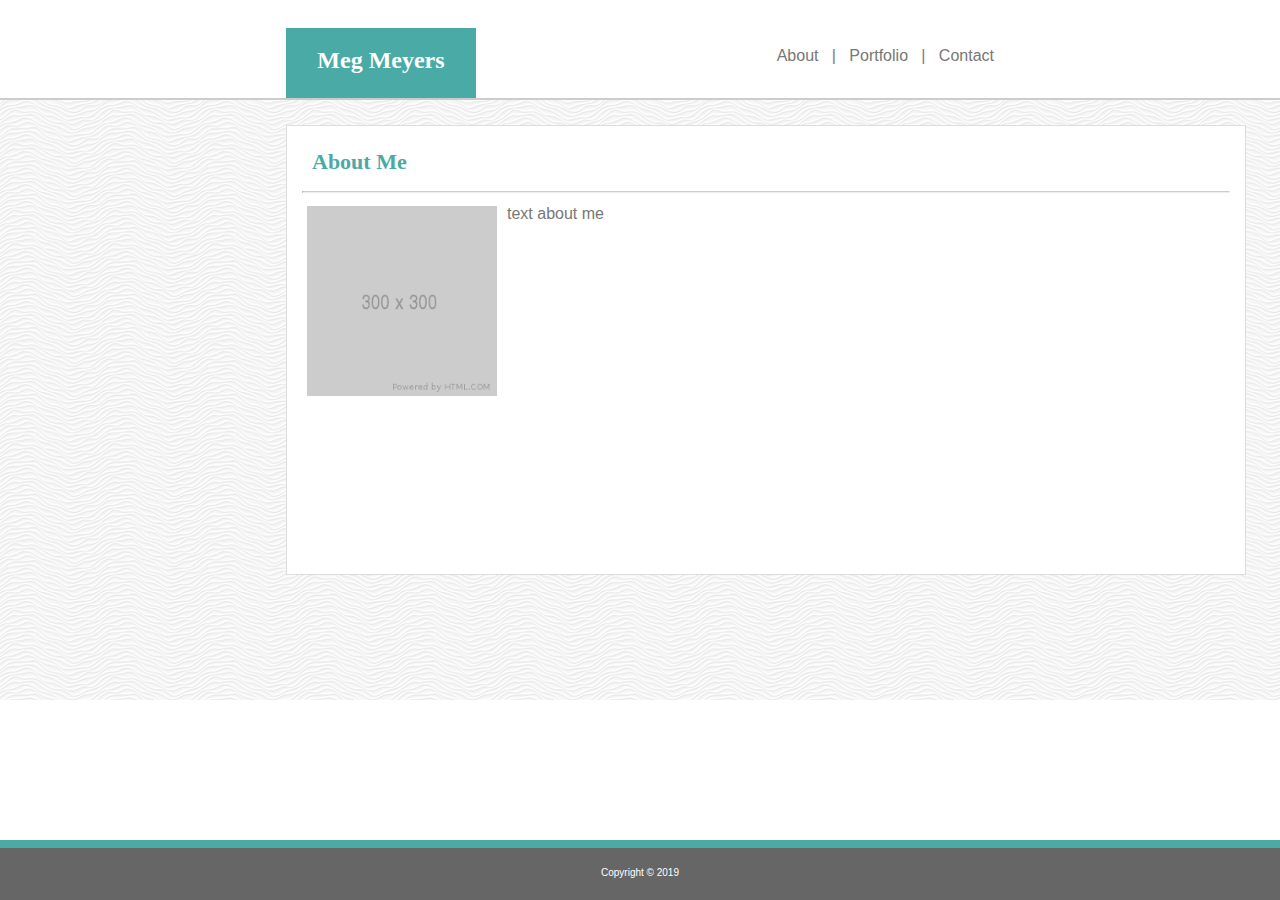
==== index.html @ 00e73de2 "init" ====
<!DOCTYPE html>
<html lang="en">

<head>
    <meta charset="UTF-8">
    <meta name="viewport" content="width=device-width, initial-scale=1.0">
    <meta http-equiv="X-UA-Compatible" content="ie=edge">
    <title>Basic Portfolio</title>
    <link rel="stylesheet" href="assets/css/reset.css">
    <link rel="stylesheet" href="assets/css/style.css">
</head>

<body>

    <header>
        <section id="name">
            <h1>Meg Meyers</h1>
        </section>
        <section id="nav">
            <p>
                <a href="index.html"> About</a> &nbsp; | &nbsp;
                <a href="portfolio.html"> Portfolio</a> &nbsp; | &nbsp;
                <a href="contact.html"> Contact</a>
            </p>
        </section>
    </header>
    <div class="main">
        <div class="content">
            <h2>About Me</h2>
            <hr>
            <img id="my-image" src="assets/images/placeholder.png" alt="me" height="200px" width="200px">
            <p class="text">
                text about me
            </p>
        </div>

    </div>

    <footer>
        <p id="copy-text">
            Copyright &copy 2019
        </p>
    </footer>




</body>

</html>
---- assets/css/style.css ----
* {
    box-sizing: border-box;
}

body {
    font-family: Arial, Helvetica, sans-serif;
    color: #777777;
}

header {   
    background-color: #ffffff;
    width: 100%;
    height: 100px;
    border-bottom: #cccccc solid 2px;
}

h1 {
    font-weight: bold;
    font-size: 24px;
    font-family: Georgia, 'Times New Roman', Times, serif;
}

h2 {
    color:  #4aaaa5;
    font-size: 22px;
    padding: 10px;
    font-weight: bold;
    font-family: Georgia, 'Times New Roman', Times, serif
}

#name {
    float: left;
    color: white;
    background-color: #4aaaa5;
    height: 70px;
    width: 190px;
    padding: 20px;
    margin-top: 28px;
    margin-left: 286px;  
    text-align: center;    
}

#nav {
    float: right;
    margin-top: 48px;
    margin-right: 286px;
}

.main{
    float: left;
    background-image: url("../images/white-waves.png");
    background-repeat: repeat;
    width: 100%;
    height: 600px;
}

.content {    
    width: 960px;
    height: 450px;
    margin: 25px 286px;
    overflow: auto;
    background-color: #ffffff;
    padding: 15px;
    border: #dddddd solid 1px;
    
}

.text {
    float: left;
    padding: 5px;
   
}

#my-image{
    float: left;
    padding: 5px;
}

hr {
    border-top: #cccccc solid 1px;
}

footer{
    position: fixed;
    left: 0;
    bottom: 0;
    width: 100%;
    height: 60px;
    background-color: #666666;
    color: #ffffff;
    text-align: center;
    padding: 10;
    border-top:  #4aaaa5 solid 8px;
}

#copy-text {
    padding: 20px;
    font-size: 10px;
}

input[type=text], [type=email]{
    width: 100%;
    margin-bottom: 10px;
}

input[type=submit] {
    background-color:#4aaaa5;
    border: none;
    color: #ffffff;
    width: 70px;
}

#message input{
    height: 180px;
}

form {
    padding: 10px 0;
    line-height: 20px;
}

a:link {
    color: #777777;
    text-decoration: none;
}

a:visited {
    color: rgb(153, 152, 152);
    text-decoration: none;
}

a:hover {
    text-decoration: underline;
}

.portfolio-images {
    margin: 10px 10px 10px 0;
    
}
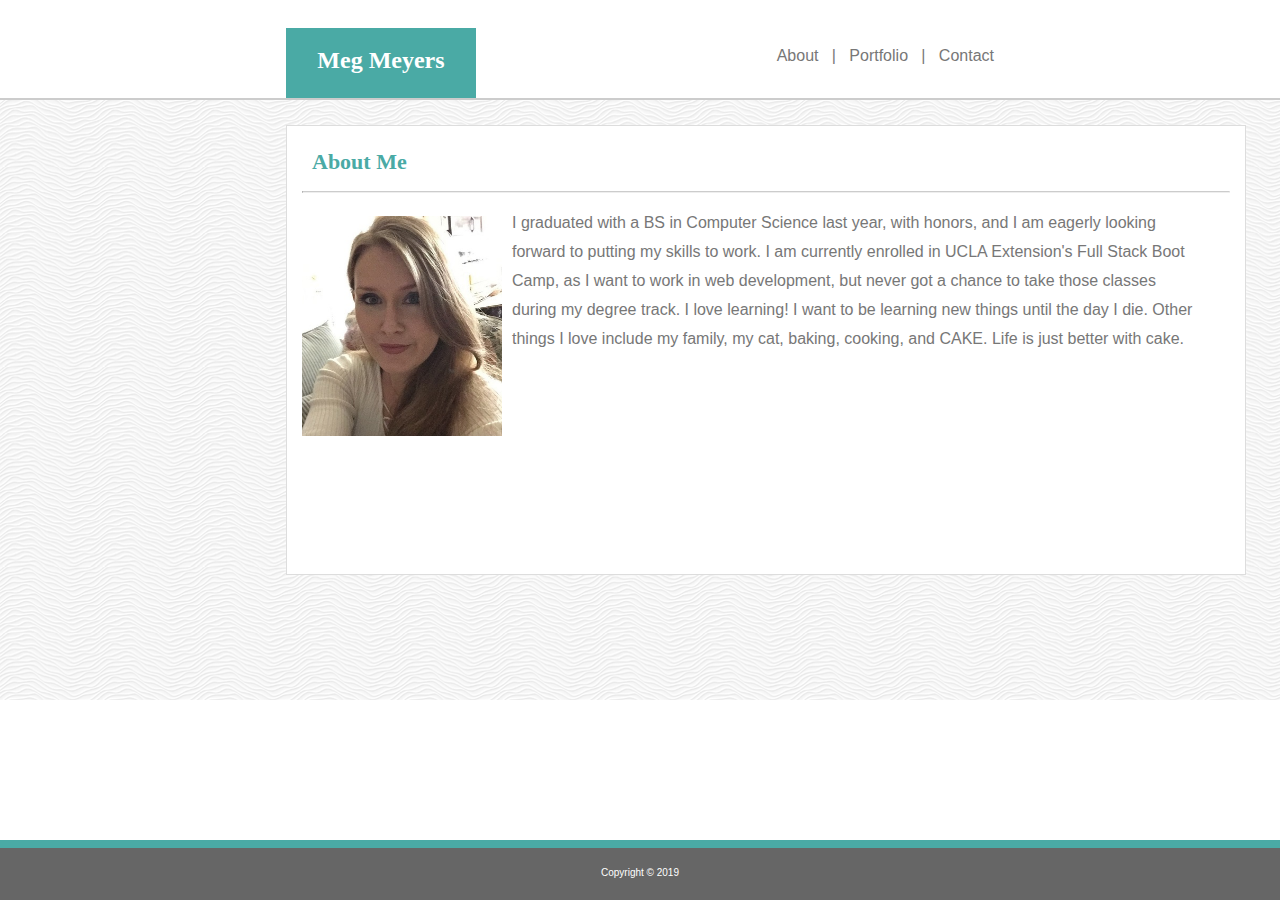
==== commit 9753e652: "pic and text" ====
--- a/index.html
+++ b/index.html
@@ -28,9 +28,12 @@
         <div class="content">
             <h2>About Me</h2>
             <hr>
-            <img id="my-image" src="assets/images/placeholder.png" alt="me" height="200px" width="200px">
+            <img id="my-image" src="assets/images/me.jpg" alt="me" height="220px" width="200px">
             <p class="text">
-                text about me
+                I graduated with a BS in Computer Science last year, with honors, and I am eagerly looking forward to putting my skills to work.
+                I am currently enrolled in UCLA Extension's Full Stack Boot Camp, as I want to work in web development, but never got a chance to take
+                those classes during my degree track. I love learning! I want to be learning new things until the day I die. Other things I love include
+                my family, my cat, baking, cooking, and CAKE. Life is just better with cake. 
             </p>
         </div>
 
--- a/assets/css/style.css
+++ b/assets/css/style.css
@@ -65,15 +65,17 @@
     
 }
 
-.text {
-    float: left;
-    padding: 5px;
+.text { 
+    margin-top: 15px;
+    line-height: 29px;
+    padding-right: 30px;
    
 }
 
 #my-image{
     float: left;
-    padding: 5px;
+    margin-top: 15px;
+    margin-right: 10px;
 }
 
 hr {
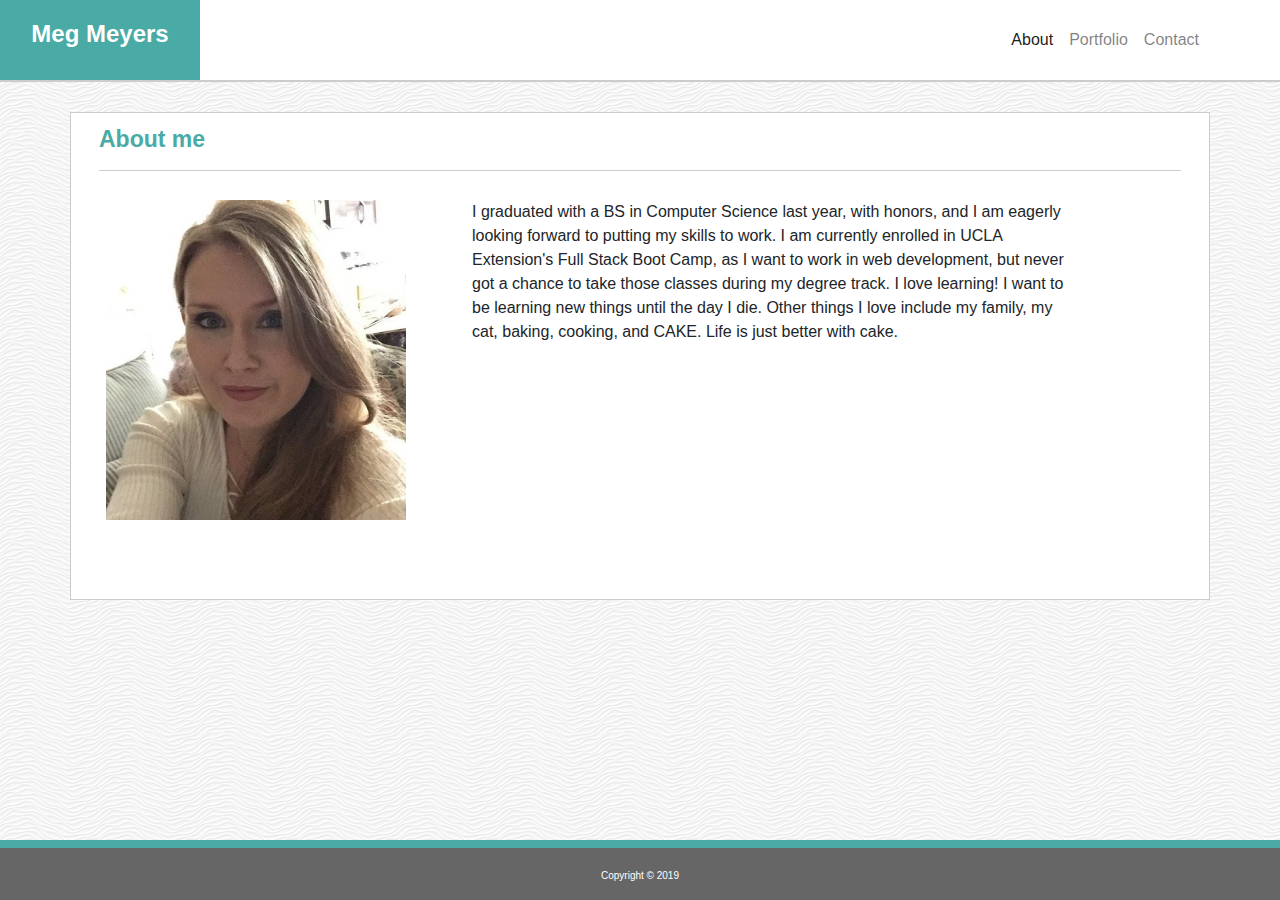
==== commit 3f18cc6e: "bootstrap version" ====
--- a/index.html
+++ b/index.html
@@ -5,48 +5,78 @@
     <meta charset="UTF-8">
     <meta name="viewport" content="width=device-width, initial-scale=1.0">
     <meta http-equiv="X-UA-Compatible" content="ie=edge">
-    <title>Basic Portfolio</title>
-    <link rel="stylesheet" href="assets/css/reset.css">
+    <title>Meg Meyers</title>
+    <link rel="stylesheet" href="https://stackpath.bootstrapcdn.com/bootstrap/4.3.1/css/bootstrap.min.css"
+        integrity="sha384-ggOyR0iXCbMQv3Xipma34MD+dH/1fQ784/j6cY/iJTQUOhcWr7x9JvoRxT2MZw1T" crossorigin="anonymous">
     <link rel="stylesheet" href="assets/css/style.css">
+
 </head>
 
 <body>
+    <nav class="navbar navbar-expand-lg navbar-light nav-style">
+        <span class="navbar-text" id="name">
+            <h1>Meg Meyers</h1>
+        </span>
+        <button class="navbar-toggler" type="button" data-toggle="collapse" data-target="#navbarNav"
+            aria-controls="navbarNav" aria-expanded="false" aria-label="Toggle navigation">
+            <span class="navbar-toggler-icon"></span>
+        </button>
+        <div class="collapse navbar-collapse" id="navbarNav">
+            <ul class="navbar-nav ml-auto links text-right">
+                <li class="nav-item active">
+                    <a class="nav-link" href="index.html">About <span class="sr-only">(current)</span></a>
+                </li>
+                <li class="nav-item">
+                    <a class="nav-link" href="portfolio.html">Portfolio</a>
+                </li>
+                <li class="nav-item">
+                    <a class="nav-link" href="contact.html">Contact</a>
+                </li>
 
-    <header>
-        <section id="name">
-            <h1>Meg Meyers</h1>
-        </section>
-        <section id="nav">
-            <p>
-                <a href="index.html"> About</a> &nbsp; | &nbsp;
-                <a href="portfolio.html"> Portfolio</a> &nbsp; | &nbsp;
-                <a href="contact.html"> Contact</a>
-            </p>
-        </section>
-    </header>
-    <div class="main">
-        <div class="content">
-            <h2>About Me</h2>
-            <hr>
-            <img id="my-image" src="assets/images/me.jpg" alt="me" height="220px" width="200px">
-            <p class="text">
-                I graduated with a BS in Computer Science last year, with honors, and I am eagerly looking forward to putting my skills to work.
-                I am currently enrolled in UCLA Extension's Full Stack Boot Camp, as I want to work in web development, but never got a chance to take
-                those classes during my degree track. I love learning! I want to be learning new things until the day I die. Other things I love include
-                my family, my cat, baking, cooking, and CAKE. Life is just better with cake. 
-            </p>
+            </ul>
         </div>
+    </nav>
 
+    <div class="container c">
+        <div class="row row-style-top">
+            <div class="col-sm-12">
+                <h2>About me</h2>
+                <hr />
+            </div>
+        </div>
+        <div class="row row-style-main">
+            <div class="col-sm-4">
+                <img id="my-image" src="assets/images/me.jpg" alt="me" height="320px" width="300px">
+            </div>
+            <div class="col-sm-7">
+                <p> I graduated with a BS in Computer Science last year, with honors, and I am eagerly looking
+                    forward to putting my skills to work.
+                    I am currently enrolled in UCLA Extension's Full Stack Boot Camp, as I want to work in web
+                    development, but never got a chance to take
+                    those classes during my degree track. I love learning! I want to be learning new things until
+                    the day I die. Other things I love include
+                    my family, my cat, baking, cooking, and CAKE. Life is just better with cake.
+                </p>
+            </div>
+        </div>
     </div>
 
+
     <footer>
-        <p id="copy-text">
+        <p>
             Copyright &copy 2019
         </p>
     </footer>
 
-
-
+    <script src="https://code.jquery.com/jquery-3.3.1.slim.min.js"
+        integrity="sha384-q8i/X+965DzO0rT7abK41JStQIAqVgRVzpbzo5smXKp4YfRvH+8abtTE1Pi6jizo"
+        crossorigin="anonymous"></script>
+    <script src="https://cdnjs.cloudflare.com/ajax/libs/popper.js/1.14.7/umd/popper.min.js"
+        integrity="sha384-UO2eT0CpHqdSJQ6hJty5KVphtPhzWj9WO1clHTMGa3JDZwrnQq4sF86dIHNDz0W1"
+        crossorigin="anonymous"></script>
+    <script src="https://stackpath.bootstrapcdn.com/bootstrap/4.3.1/js/bootstrap.min.js"
+        integrity="sha384-JjSmVgyd0p3pXB1rRibZUAYoIIy6OrQ6VrjIEaFf/nJGzIxFDsf4x0xIM+B07jRM"
+        crossorigin="anonymous"></script>
 
 </body>
 
--- a/assets/css/style.css
+++ b/assets/css/style.css
@@ -1,141 +1,98 @@
-* {
-    box-sizing: border-box;
+html {
+    position: relative;
+    min-height: 100%;
 }
 
-body {
-    font-family: Arial, Helvetica, sans-serif;
-    color: #777777;
+body{
+    background-image: url(../images/white-waves.png);
 }
 
-header {   
+.nav-style {
+    padding: 0px 20px 0px 0px;
     background-color: #ffffff;
-    width: 100%;
-    height: 100px;
     border-bottom: #cccccc solid 2px;
 }
 
+h1, h2 {
+    font-weight: bold;
+}
 h1 {
-    font-weight: bold;
     font-size: 24px;
-    font-family: Georgia, 'Times New Roman', Times, serif;
+    
 }
 
 h2 {
-    color:  #4aaaa5;
-    font-size: 22px;
-    padding: 10px;
-    font-weight: bold;
-    font-family: Georgia, 'Times New Roman', Times, serif
-}
-
-#name {
-    float: left;
-    color: white;
-    background-color: #4aaaa5;
-    height: 70px;
-    width: 190px;
-    padding: 20px;
-    margin-top: 28px;
-    margin-left: 286px;  
-    text-align: center;    
-}
-
-#nav {
-    float: right;
-    margin-top: 48px;
-    margin-right: 286px;
-}
-
-.main{
-    float: left;
-    background-image: url("../images/white-waves.png");
-    background-repeat: repeat;
-    width: 100%;
-    height: 600px;
-}
-
-.content {    
-    width: 960px;
-    height: 450px;
-    margin: 25px 286px;
-    overflow: auto;
-    background-color: #ffffff;
-    padding: 15px;
-    border: #dddddd solid 1px;
-    
-}
-
-.text { 
-    margin-top: 15px;
-    line-height: 29px;
-    padding-right: 30px;
-   
-}
-
-#my-image{
-    float: left;
-    margin-top: 15px;
-    margin-right: 10px;
+    font-size: 23px;
+    color: #4aaaa5;
 }
 
 hr {
     border-top: #cccccc solid 1px;
 }
 
-footer{
+#name {
+    color: white;
+    background-color: #4aaaa5;
+    height: 80px;
+    width: 200px;
+    padding: 20px;
+    text-align: center;  
+}
+
+.links {
+    padding-left: 15px;
+    margin-right: 5%;
+}
+
+.c {
+    margin-bottom: 75px;
+}
+
+.row-style-top, .row-style-main {
+    border-right:#ccc solid 1px;
+    border-left: #ccc solid 1px;
+    background-color: white;
+}
+
+.row-style-top {
+    border-top: #ccc solid 1px;
+    margin-top: 30px;
+    padding: 13px;
+    
+}
+
+.row-style-main {  
+    border-bottom: #cccccc solid 1px;
+    min-height: 400px;
+    padding: 0px 20px;
+    
+
+}
+
+/* TODO sticky footer from BS not working, try to fix */
+footer {   
     position: fixed;
-    left: 0;
     bottom: 0;
     width: 100%;
-    height: 60px;
+    height: 60px;    
     background-color: #666666;
     color: #ffffff;
     text-align: center;
-    padding: 10;
     border-top:  #4aaaa5 solid 8px;
 }
 
-#copy-text {
+footer p {
     padding: 20px;
     font-size: 10px;
 }
 
-input[type=text], [type=email]{
-    width: 100%;
-    margin-bottom: 10px;
+.pad {
+    padding-bottom: 15px;
 }
 
-input[type=submit] {
+.input-style[type=submit] {
     background-color:#4aaaa5;
     border: none;
     color: #ffffff;
-    width: 70px;
-}
-
-#message input{
-    height: 180px;
-}
-
-form {
-    padding: 10px 0;
-    line-height: 20px;
-}
-
-a:link {
-    color: #777777;
-    text-decoration: none;
-}
-
-a:visited {
-    color: rgb(153, 152, 152);
-    text-decoration: none;
-}
-
-a:hover {
-    text-decoration: underline;
-}
-
-.portfolio-images {
-    margin: 10px 10px 10px 0;
     
 }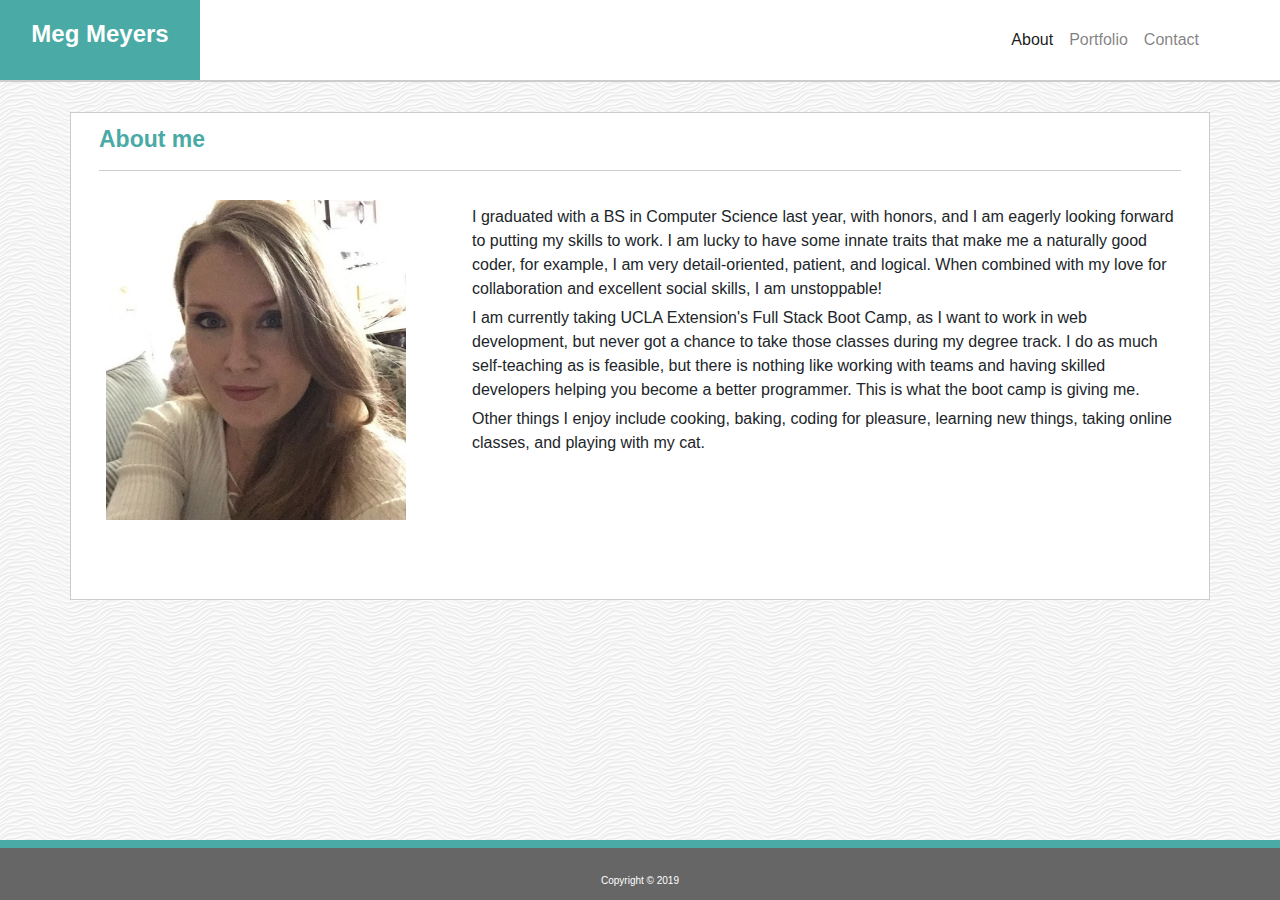
==== commit 544f51da: "changed contact page, added resume pdf, tweaked bootstrap for better responsivness" ====
--- a/index.html
+++ b/index.html
@@ -45,17 +45,24 @@
             </div>
         </div>
         <div class="row row-style-main">
-            <div class="col-sm-4">
+            <div class="col-lg-4">
                 <img id="my-image" src="assets/images/me.jpg" alt="me" height="320px" width="300px">
             </div>
-            <div class="col-sm-7">
+            <div class="col-lg-8">
                 <p> I graduated with a BS in Computer Science last year, with honors, and I am eagerly looking
-                    forward to putting my skills to work.
-                    I am currently enrolled in UCLA Extension's Full Stack Boot Camp, as I want to work in web
-                    development, but never got a chance to take
-                    those classes during my degree track. I love learning! I want to be learning new things until
-                    the day I die. Other things I love include
-                    my family, my cat, baking, cooking, and CAKE. Life is just better with cake.
+                    forward to putting my skills to work. I am lucky to have some innate traits that make me a 
+                    naturally good coder, for example, I am very detail-oriented, patient, and logical. When 
+                    combined with my love for collaboration and excellent social skills, I am unstoppable!
+                </p>
+                <p></p>
+                    I am currently taking UCLA Extension's Full Stack Boot Camp, as I want to work in web
+                    development, but never got a chance to take those classes during my degree track. I do as much
+                    self-teaching as is feasible, but there is nothing like working with teams and having skilled
+                    developers helping you become a better programmer. This is what the boot camp is giving me. 
+                </p>
+                <p>
+                    Other things I enjoy include cooking, baking, coding for pleasure, learning new things, taking 
+                    online classes, and playing with my cat. 
                 </p>
             </div>
         </div>
--- a/assets/css/style.css
+++ b/assets/css/style.css
@@ -5,6 +5,15 @@
 
 body{
     background-image: url(../images/white-waves.png);
+}
+
+a {
+    color: darkslategray
+}
+
+p {
+    margin-bottom: 0px;
+    margin-top: 5px;
 }
 
 .nav-style {
@@ -16,14 +25,14 @@
 h1, h2 {
     font-weight: bold;
 }
+
 h1 {
-    font-size: 24px;
-    
+    font-size: 24px;    
 }
 
 h2 {
     font-size: 23px;
-    color: #4aaaa5;
+    color: #4aaaa5;  
 }
 
 hr {
@@ -48,7 +57,7 @@
     margin-bottom: 75px;
 }
 
-.row-style-top, .row-style-main {
+.row-style-top, .row-style-main, .row-style-port, .row-style-port-bottom {
     border-right:#ccc solid 1px;
     border-left: #ccc solid 1px;
     background-color: white;
@@ -69,6 +78,16 @@
 
 }
 
+.row-style-port, .row-style-port-bottom {
+    min-height: 200px;
+    padding: 0px 20px;
+    
+}
+
+.row-style-port-bottom {
+    border-bottom: #cccccc solid 1px;
+}
+
 /* TODO sticky footer from BS not working, try to fix */
 footer {   
     position: fixed;
@@ -81,18 +100,17 @@
     border-top:  #4aaaa5 solid 8px;
 }
 
-footer p {
+footer {
     padding: 20px;
     font-size: 10px;
 }
 
 .pad {
-    padding-bottom: 15px;
+    padding-bottom: 20px;
+    text-align: center;
 }
 
-.input-style[type=submit] {
-    background-color:#4aaaa5;
-    border: none;
-    color: #ffffff;
-    
-}+#contact-links {
+
+}
+
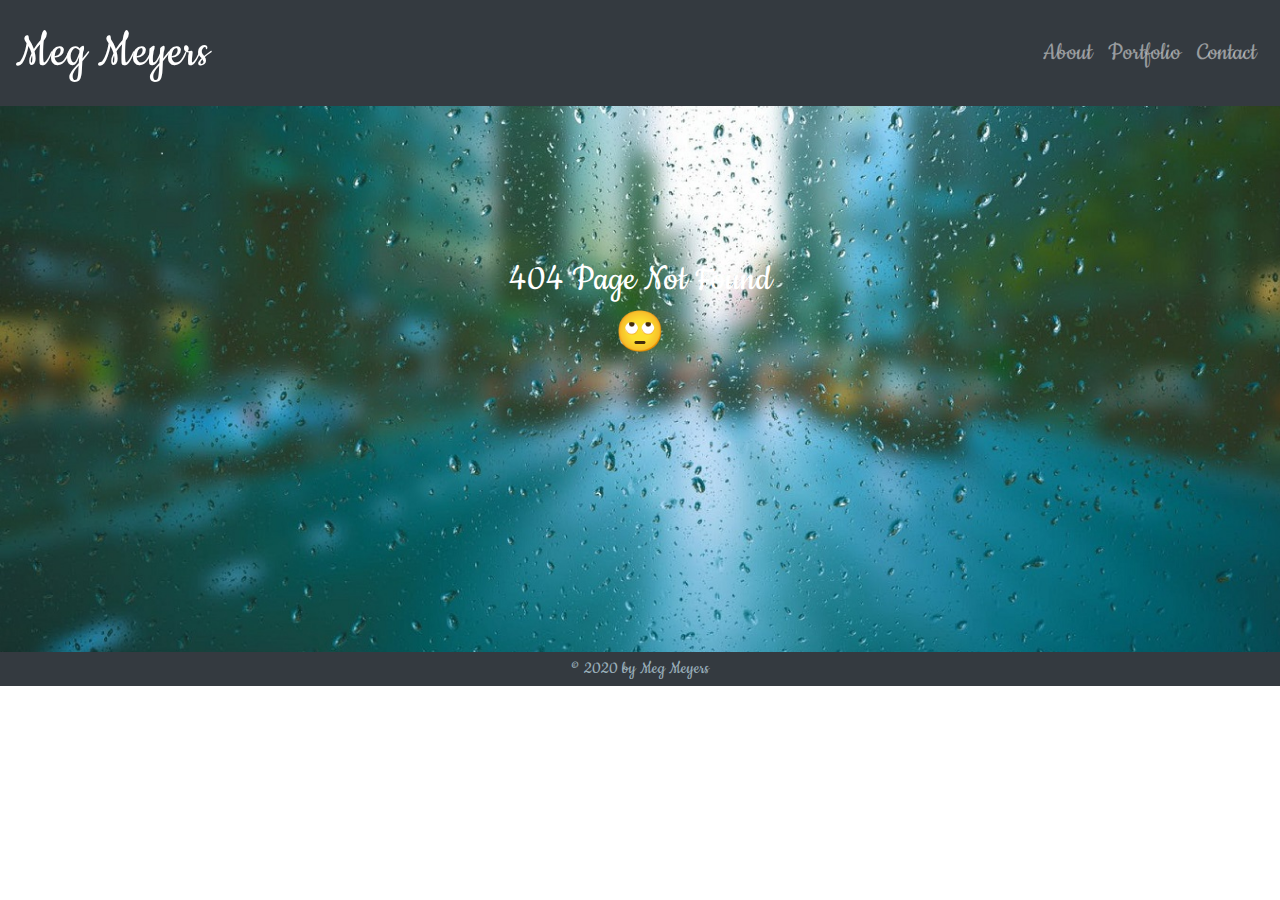
==== commit 4fa856a2: "Updates" ====
--- a/index.html
+++ b/index.html
@@ -1,90 +1 @@
-<!DOCTYPE html>
-<html lang="en">
-
-<head>
-    <meta charset="UTF-8">
-    <meta name="viewport" content="width=device-width, initial-scale=1.0">
-    <meta http-equiv="X-UA-Compatible" content="ie=edge">
-    <title>Meg Meyers</title>
-    <link rel="stylesheet" href="https://stackpath.bootstrapcdn.com/bootstrap/4.3.1/css/bootstrap.min.css"
-        integrity="sha384-ggOyR0iXCbMQv3Xipma34MD+dH/1fQ784/j6cY/iJTQUOhcWr7x9JvoRxT2MZw1T" crossorigin="anonymous">
-    <link rel="stylesheet" href="assets/css/style.css">
-
-</head>
-
-<body>
-    <nav class="navbar navbar-expand-lg navbar-light nav-style">
-        <span class="navbar-text" id="name">
-            <h1>Meg Meyers</h1>
-        </span>
-        <button class="navbar-toggler" type="button" data-toggle="collapse" data-target="#navbarNav"
-            aria-controls="navbarNav" aria-expanded="false" aria-label="Toggle navigation">
-            <span class="navbar-toggler-icon"></span>
-        </button>
-        <div class="collapse navbar-collapse" id="navbarNav">
-            <ul class="navbar-nav ml-auto links text-right">
-                <li class="nav-item active">
-                    <a class="nav-link" href="index.html">About <span class="sr-only">(current)</span></a>
-                </li>
-                <li class="nav-item">
-                    <a class="nav-link" href="portfolio.html">Portfolio</a>
-                </li>
-                <li class="nav-item">
-                    <a class="nav-link" href="contact.html">Contact</a>
-                </li>
-
-            </ul>
-        </div>
-    </nav>
-
-    <div class="container c">
-        <div class="row row-style-top">
-            <div class="col-sm-12">
-                <h2>About me</h2>
-                <hr />
-            </div>
-        </div>
-        <div class="row row-style-main">
-            <div class="col-lg-4">
-                <img id="my-image" src="assets/images/me.jpg" alt="me" height="320px" width="300px">
-            </div>
-            <div class="col-lg-8">
-                <p> I graduated with a BS in Computer Science last year, with honors, and I am eagerly looking
-                    forward to putting my skills to work. I am lucky to have some innate traits that make me a 
-                    naturally good coder, for example, I am very detail-oriented, patient, and logical. When 
-                    combined with my love for collaboration and excellent social skills, I am unstoppable!
-                </p>
-                <p></p>
-                    I am currently taking UCLA Extension's Full Stack Boot Camp, as I want to work in web
-                    development, but never got a chance to take those classes during my degree track. I do as much
-                    self-teaching as is feasible, but there is nothing like working with teams and having skilled
-                    developers helping you become a better programmer. This is what the boot camp is giving me. 
-                </p>
-                <p>
-                    Other things I enjoy include cooking, baking, coding for pleasure, learning new things, taking 
-                    online classes, and playing with my cat. 
-                </p>
-            </div>
-        </div>
-    </div>
-
-
-    <footer>
-        <p>
-            Copyright &copy 2019
-        </p>
-    </footer>
-
-    <script src="https://code.jquery.com/jquery-3.3.1.slim.min.js"
-        integrity="sha384-q8i/X+965DzO0rT7abK41JStQIAqVgRVzpbzo5smXKp4YfRvH+8abtTE1Pi6jizo"
-        crossorigin="anonymous"></script>
-    <script src="https://cdnjs.cloudflare.com/ajax/libs/popper.js/1.14.7/umd/popper.min.js"
-        integrity="sha384-UO2eT0CpHqdSJQ6hJty5KVphtPhzWj9WO1clHTMGa3JDZwrnQq4sF86dIHNDz0W1"
-        crossorigin="anonymous"></script>
-    <script src="https://stackpath.bootstrapcdn.com/bootstrap/4.3.1/js/bootstrap.min.js"
-        integrity="sha384-JjSmVgyd0p3pXB1rRibZUAYoIIy6OrQ6VrjIEaFf/nJGzIxFDsf4x0xIM+B07jRM"
-        crossorigin="anonymous"></script>
-
-</body>
-
-</html>+<!doctype html><html lang="en"><head><meta charset="utf-8"/><meta name="viewport" content="width=device-width,initial-scale=1"/><meta name="theme-color" content="#000000"/><meta name="description" content="Web site created using create-react-app"/><link rel="stylesheet" href="https://maxcdn.bootstrapcdn.com/bootstrap/4.0.0/css/bootstrap.min.css" integrity="sha384-Gn5384xqQ1aoWXA+058RXPxPg6fy4IWvTNh0E263XmFcJlSAwiGgFAW/dAiS6JXm" crossorigin="anonymous"/><link rel="stylesheet" href="https://stackpath.bootstrapcdn.com/font-awesome/4.7.0/css/font-awesome.min.css"/><link rel="manifest" href="/manifest.json"/><title>Meg Meyers Portfolio</title><link href="/static/css/main.f7fadd30.chunk.css" rel="stylesheet"></head><body><noscript>You need to enable JavaScript to run this app.</noscript><div id="root"></div><script>!function(e){function r(r){for(var n,l,f=r[0],i=r[1],a=r[2],c=0,s=[];c<f.length;c++)l=f[c],Object.prototype.hasOwnProperty.call(o,l)&&o[l]&&s.push(o[l][0]),o[l]=0;for(n in i)Object.prototype.hasOwnProperty.call(i,n)&&(e[n]=i[n]);for(p&&p(r);s.length;)s.shift()();return u.push.apply(u,a||[]),t()}function t(){for(var e,r=0;r<u.length;r++){for(var t=u[r],n=!0,f=1;f<t.length;f++){var i=t[f];0!==o[i]&&(n=!1)}n&&(u.splice(r--,1),e=l(l.s=t[0]))}return e}var n={},o={1:0},u=[];function l(r){if(n[r])return n[r].exports;var t=n[r]={i:r,l:!1,exports:{}};return e[r].call(t.exports,t,t.exports,l),t.l=!0,t.exports}l.m=e,l.c=n,l.d=function(e,r,t){l.o(e,r)||Object.defineProperty(e,r,{enumerable:!0,get:t})},l.r=function(e){"undefined"!=typeof Symbol&&Symbol.toStringTag&&Object.defineProperty(e,Symbol.toStringTag,{value:"Module"}),Object.defineProperty(e,"__esModule",{value:!0})},l.t=function(e,r){if(1&r&&(e=l(e)),8&r)return e;if(4&r&&"object"==typeof e&&e&&e.__esModule)return e;var t=Object.create(null);if(l.r(t),Object.defineProperty(t,"default",{enumerable:!0,value:e}),2&r&&"string"!=typeof e)for(var n in e)l.d(t,n,function(r){return e[r]}.bind(null,n));return t},l.n=function(e){var r=e&&e.__esModule?function(){return e.default}:function(){return e};return l.d(r,"a",r),r},l.o=function(e,r){return Object.prototype.hasOwnProperty.call(e,r)},l.p="/";var f=this.webpackJsonpreact_portfolio=this.webpackJsonpreact_portfolio||[],i=f.push.bind(f);f.push=r,f=f.slice();for(var a=0;a<f.length;a++)r(f[a]);var p=i;t()}([])</script><script src="/static/js/2.af4013bd.chunk.js"></script><script src="/static/js/main.6a0b05e8.chunk.js"></script></body></html>--- a/static/css/main.f7fadd30.chunk.css
+++ b/static/css/main.f7fadd30.chunk.css
@@ -0,0 +1,2 @@
+@import url(https://fonts.googleapis.com/css?family=Cookie&display=swap);body{margin:0;font-family:-apple-system,BlinkMacSystemFont,"Segoe UI","Roboto","Oxygen","Ubuntu","Cantarell","Fira Sans","Droid Sans","Helvetica Neue",sans-serif;-webkit-font-smoothing:antialiased;-moz-osx-font-smoothing:grayscale}code{font-family:source-code-pro,Menlo,Monaco,Consolas,"Courier New",monospace}body{background-image:url(/static/media/bg.1e09a831.jpeg);background-repeat:no-repeat;background-size:cover;font-family:"Cookie",cursive}.navcss{font-size:40pt}.navcss_2{font-size:20pt}.footer{min-height:50px;position:relative}.footer span{position:absolute;text-align:center;font-size:14pt;bottom:0;left:0;right:0;padding:3px;background:#343a40;color:#99aeba}
+/*# sourceMappingURL=main.f7fadd30.chunk.css.map */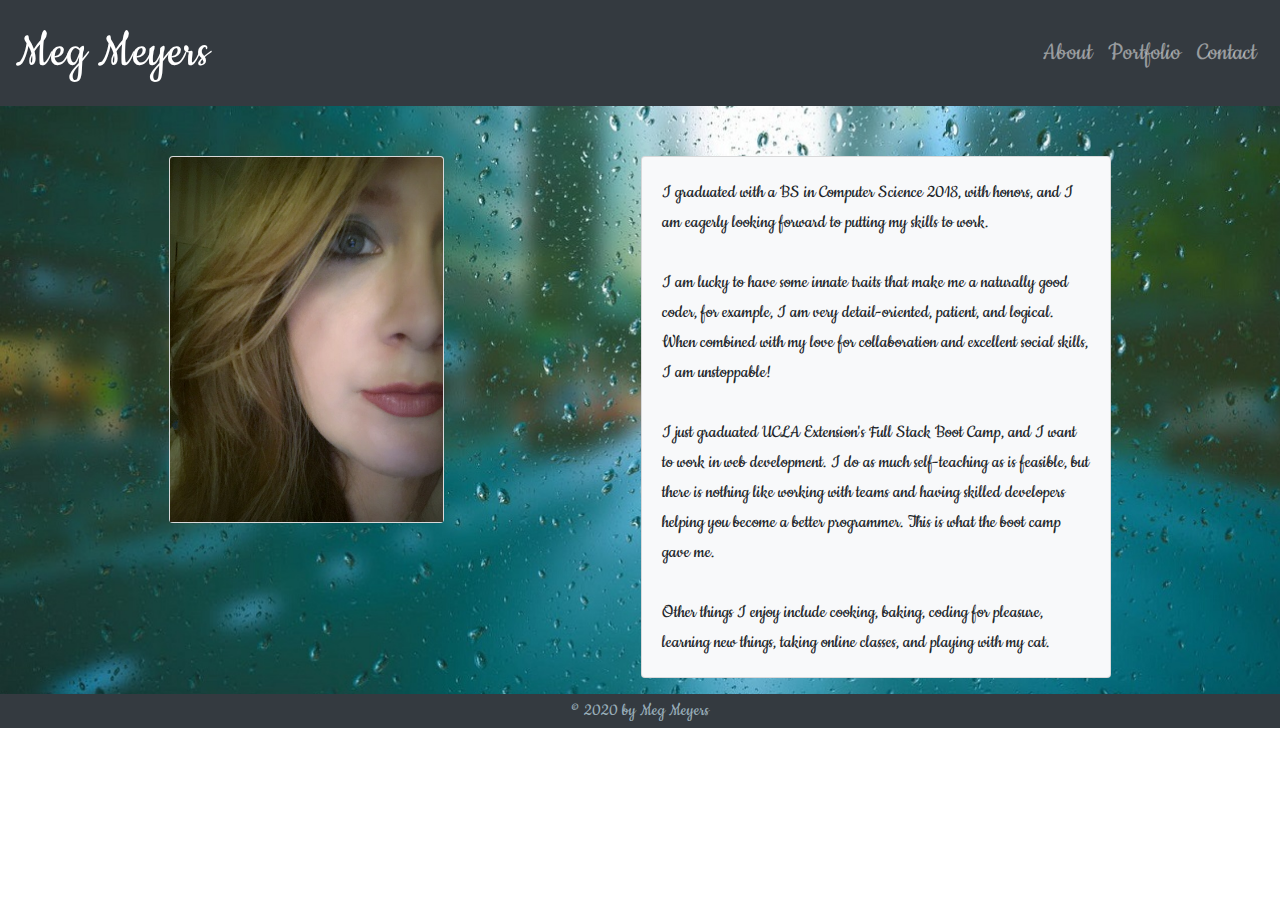
==== commit ed01f264: "Updates" ====
--- a/index.html
+++ b/index.html
@@ -1 +1 @@
-<!doctype html><html lang="en"><head><meta charset="utf-8"/><meta name="viewport" content="width=device-width,initial-scale=1"/><meta name="theme-color" content="#000000"/><meta name="description" content="Web site created using create-react-app"/><link rel="stylesheet" href="https://maxcdn.bootstrapcdn.com/bootstrap/4.0.0/css/bootstrap.min.css" integrity="sha384-Gn5384xqQ1aoWXA+058RXPxPg6fy4IWvTNh0E263XmFcJlSAwiGgFAW/dAiS6JXm" crossorigin="anonymous"/><link rel="stylesheet" href="https://stackpath.bootstrapcdn.com/font-awesome/4.7.0/css/font-awesome.min.css"/><link rel="manifest" href="/manifest.json"/><title>Meg Meyers Portfolio</title><link href="/static/css/main.f7fadd30.chunk.css" rel="stylesheet"></head><body><noscript>You need to enable JavaScript to run this app.</noscript><div id="root"></div><script>!function(e){function r(r){for(var n,l,f=r[0],i=r[1],a=r[2],c=0,s=[];c<f.length;c++)l=f[c],Object.prototype.hasOwnProperty.call(o,l)&&o[l]&&s.push(o[l][0]),o[l]=0;for(n in i)Object.prototype.hasOwnProperty.call(i,n)&&(e[n]=i[n]);for(p&&p(r);s.length;)s.shift()();return u.push.apply(u,a||[]),t()}function t(){for(var e,r=0;r<u.length;r++){for(var t=u[r],n=!0,f=1;f<t.length;f++){var i=t[f];0!==o[i]&&(n=!1)}n&&(u.splice(r--,1),e=l(l.s=t[0]))}return e}var n={},o={1:0},u=[];function l(r){if(n[r])return n[r].exports;var t=n[r]={i:r,l:!1,exports:{}};return e[r].call(t.exports,t,t.exports,l),t.l=!0,t.exports}l.m=e,l.c=n,l.d=function(e,r,t){l.o(e,r)||Object.defineProperty(e,r,{enumerable:!0,get:t})},l.r=function(e){"undefined"!=typeof Symbol&&Symbol.toStringTag&&Object.defineProperty(e,Symbol.toStringTag,{value:"Module"}),Object.defineProperty(e,"__esModule",{value:!0})},l.t=function(e,r){if(1&r&&(e=l(e)),8&r)return e;if(4&r&&"object"==typeof e&&e&&e.__esModule)return e;var t=Object.create(null);if(l.r(t),Object.defineProperty(t,"default",{enumerable:!0,value:e}),2&r&&"string"!=typeof e)for(var n in e)l.d(t,n,function(r){return e[r]}.bind(null,n));return t},l.n=function(e){var r=e&&e.__esModule?function(){return e.default}:function(){return e};return l.d(r,"a",r),r},l.o=function(e,r){return Object.prototype.hasOwnProperty.call(e,r)},l.p="/";var f=this.webpackJsonpreact_portfolio=this.webpackJsonpreact_portfolio||[],i=f.push.bind(f);f.push=r,f=f.slice();for(var a=0;a<f.length;a++)r(f[a]);var p=i;t()}([])</script><script src="/static/js/2.af4013bd.chunk.js"></script><script src="/static/js/main.6a0b05e8.chunk.js"></script></body></html>+<!doctype html><html lang="en"><head><meta charset="utf-8"/><meta name="viewport" content="width=device-width,initial-scale=1"/><meta name="theme-color" content="#000000"/><meta name="description" content="Web site created using create-react-app"/><link rel="stylesheet" href="https://maxcdn.bootstrapcdn.com/bootstrap/4.0.0/css/bootstrap.min.css" integrity="sha384-Gn5384xqQ1aoWXA+058RXPxPg6fy4IWvTNh0E263XmFcJlSAwiGgFAW/dAiS6JXm" crossorigin="anonymous"/><link rel="stylesheet" href="https://stackpath.bootstrapcdn.com/font-awesome/4.7.0/css/font-awesome.min.css"/><link rel="manifest" href="/manifest.json"/><title>Meg Meyers Portfolio</title><link href="/static/css/main.f7fadd30.chunk.css" rel="stylesheet"></head><body><noscript>You need to enable JavaScript to run this app.</noscript><div id="root"></div><script>!function(e){function r(r){for(var n,l,f=r[0],i=r[1],a=r[2],c=0,s=[];c<f.length;c++)l=f[c],Object.prototype.hasOwnProperty.call(o,l)&&o[l]&&s.push(o[l][0]),o[l]=0;for(n in i)Object.prototype.hasOwnProperty.call(i,n)&&(e[n]=i[n]);for(p&&p(r);s.length;)s.shift()();return u.push.apply(u,a||[]),t()}function t(){for(var e,r=0;r<u.length;r++){for(var t=u[r],n=!0,f=1;f<t.length;f++){var i=t[f];0!==o[i]&&(n=!1)}n&&(u.splice(r--,1),e=l(l.s=t[0]))}return e}var n={},o={1:0},u=[];function l(r){if(n[r])return n[r].exports;var t=n[r]={i:r,l:!1,exports:{}};return e[r].call(t.exports,t,t.exports,l),t.l=!0,t.exports}l.m=e,l.c=n,l.d=function(e,r,t){l.o(e,r)||Object.defineProperty(e,r,{enumerable:!0,get:t})},l.r=function(e){"undefined"!=typeof Symbol&&Symbol.toStringTag&&Object.defineProperty(e,Symbol.toStringTag,{value:"Module"}),Object.defineProperty(e,"__esModule",{value:!0})},l.t=function(e,r){if(1&r&&(e=l(e)),8&r)return e;if(4&r&&"object"==typeof e&&e&&e.__esModule)return e;var t=Object.create(null);if(l.r(t),Object.defineProperty(t,"default",{enumerable:!0,value:e}),2&r&&"string"!=typeof e)for(var n in e)l.d(t,n,function(r){return e[r]}.bind(null,n));return t},l.n=function(e){var r=e&&e.__esModule?function(){return e.default}:function(){return e};return l.d(r,"a",r),r},l.o=function(e,r){return Object.prototype.hasOwnProperty.call(e,r)},l.p="/";var f=this.webpackJsonpreact_portfolio=this.webpackJsonpreact_portfolio||[],i=f.push.bind(f);f.push=r,f=f.slice();for(var a=0;a<f.length;a++)r(f[a]);var p=i;t()}([])</script><script src="/static/js/2.b0090bef.chunk.js"></script><script src="/static/js/main.b00f8947.chunk.js"></script></body></html>